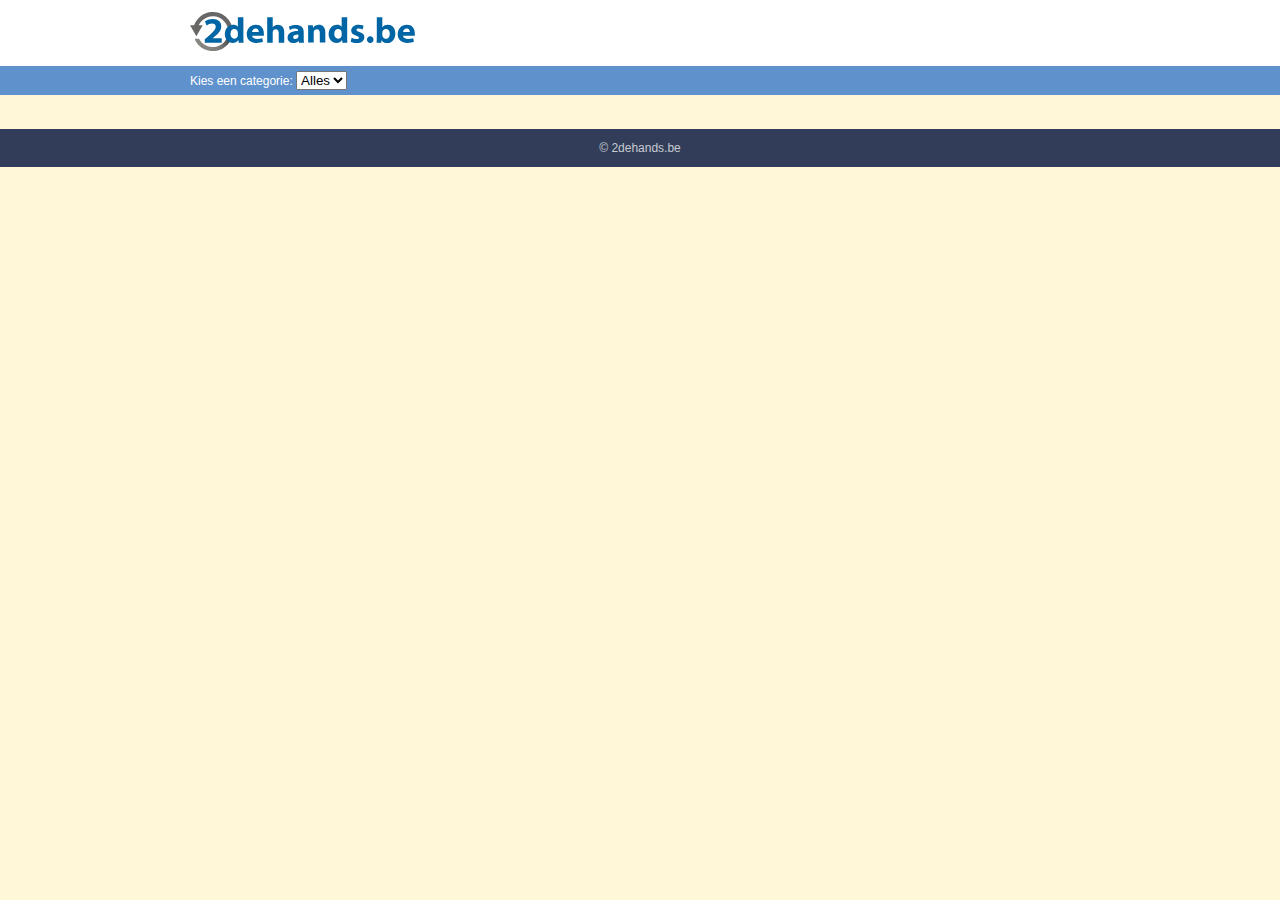
==== 2deHands/index.html @ 6247b251 "Example DOM with Modules" ====
<!DOCTYPE html>
<html>
  <head>
    <title>2deHands</title>
    <meta http-equiv="Content-Type" content="text/html; charset=UTF-8" />
    <link rel="stylesheet" type="text/css" href="./css/2dehands.css" />
  </head>

  <body>
    <header>
      <div id="logo"><img src="images/2dehands-be_logo.svg" alt="logo" /></div>
    </header>
    <aside>
      <div id="zoekpaneel">
        <label for="categorie">Kies een categorie:</label>
        <select name="categorie" id="categorie">
          <option value="">Alles</option>
        </select>
      </div>
    </aside>
    <div id="wrapper">
      <div id="aantalProducten"></div>
      <div id="overzichtProducten"></div>
      <div id="productDetails"></div>
    </div>
    <footer>&copy; 2dehands.be</footer>
    <script src="js/2dehands.js" type="module"></script>
  </body>
</html>
---- 2deHands/css/2dehands.css ----
body {
  font-family: Verdana, Helvetica, Arial, sans-serif;
  font-size: 0.75rem;
  color: #424242;
  margin: 0px;
  padding: 0px;
  background-color: #fff7d8;
}

header {
  background-color: #fff;
}

header ~ aside {
  background-color: #5f92cd;
  color: #fff;
}

footer {
  text-align: center;
  background-color: #323e59;
  padding: 1em;
  clear: both;
  color: #c8cad2;
  overflow: auto;
}

#wrapper,
#zoekpaneel,
#logo {
  width: 900px;
  margin-left: auto;
  margin-right: auto;
  padding: 1em;
}

section {
  margin-right: 170px;
}

#zoekpaneel {
  padding: 5px;
  overflow: auto;
}

#logo img {
  width: 25%;
  height: 25%;
}

#aantalProducten {
  padding: 5px;
}

#overzichtProducten {
  width: 200px;
  float: left;
}

#overzichtProducten div {
  text-align: center;
  border: 1px outset #848583;
  border-radius: 5px;
  margin: 5px;
  cursor: pointer;
  overflow: auto;
}

#overzichtProducten div img {
  float: left;
  margin: 5px;
}

#overzichtProducten div p {
  margin: 3px;
  padding-top: 3px;
}

.wit {
  background-color: white;
}

#productDetails {
  margin: 0px 5px 5px 230px;
  background-color: white;
  padding: 1px 15px 15px 15px;
  display: none;
}

#thumbnails {
  margin: 0px 0px 0px 295px;
  padding: 0px;
}

#thumbnails img {
  padding: 0px 5px 5px 0px;
}

#groteAfbeelding {
  float: left;
  width: 280px;
  margin: 0px 5px 5px 5px;
}

#afbeeldingen {
  overflow: auto;
  padding: 0px;
  margin: 0px;
}

.tekstVet {
  font-weight: 700;
}
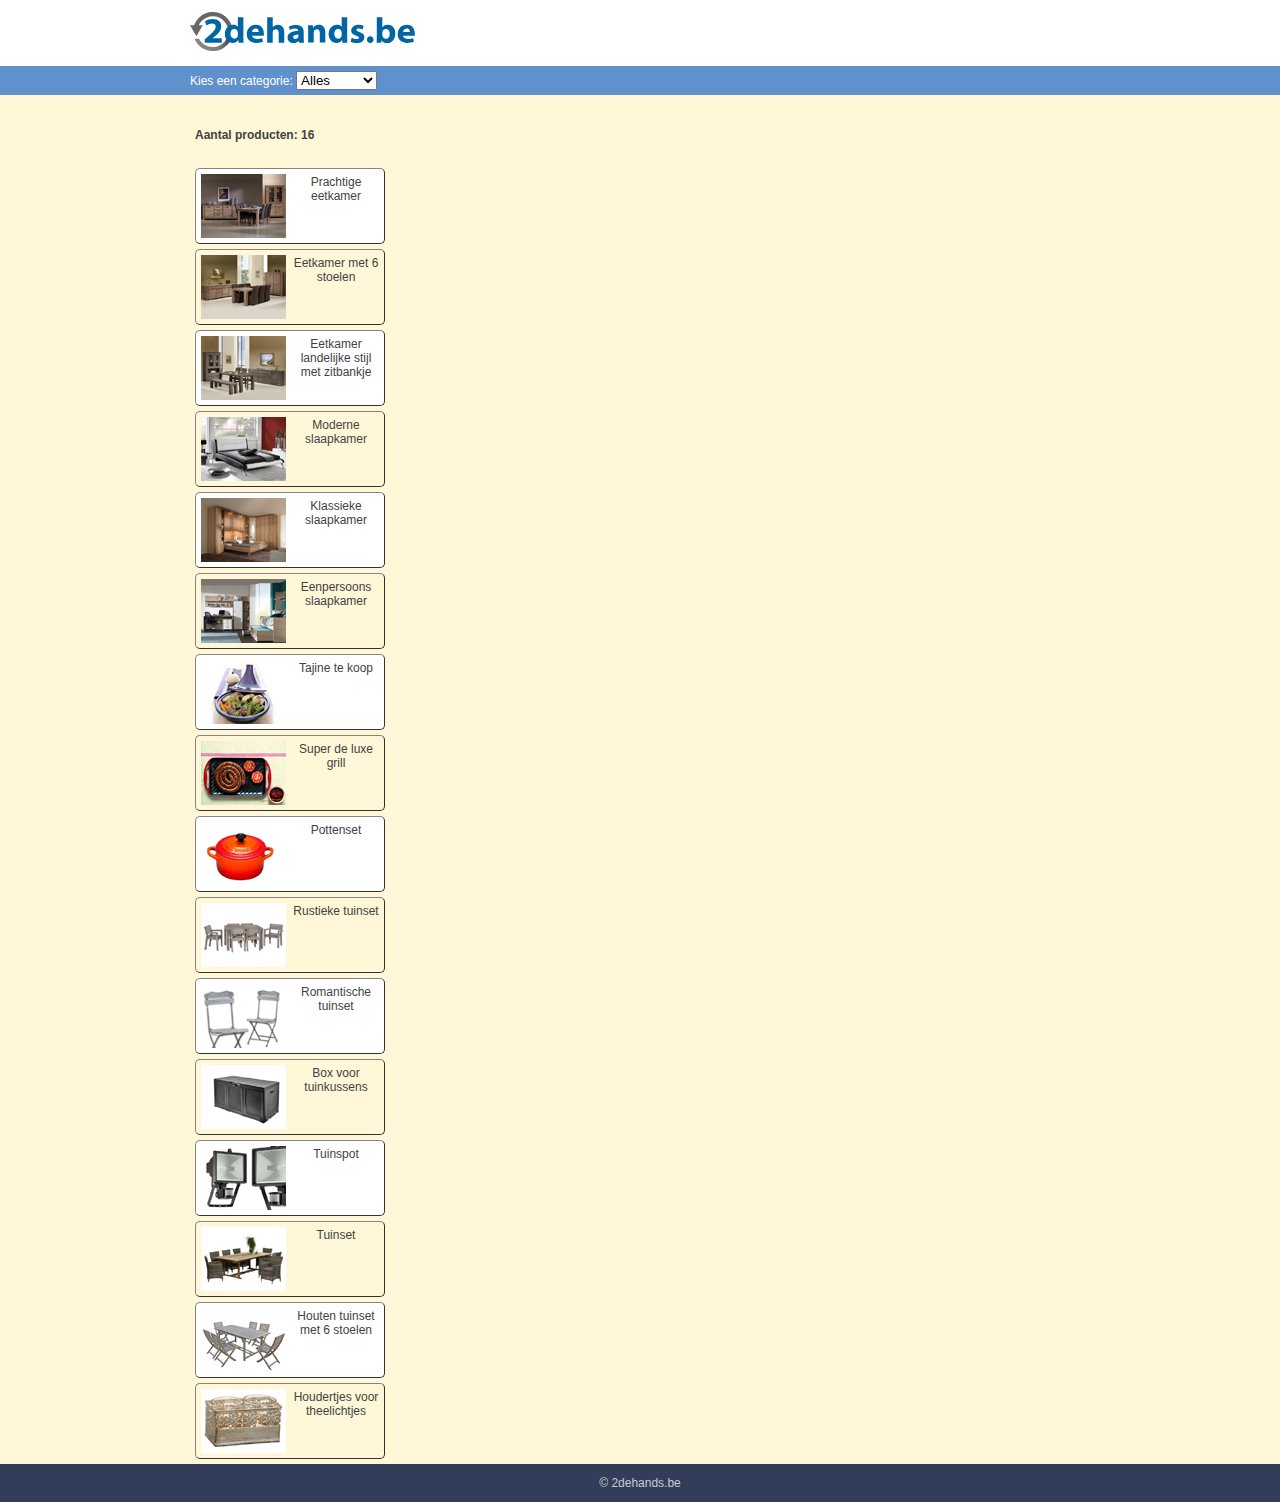
==== commit 5e71e3e9: "method uit repo verwijderd." ====
--- a/2deHands/index.html
+++ b/2deHands/index.html
@@ -24,6 +24,6 @@
       <div id="productDetails"></div>
     </div>
     <footer>&copy; 2dehands.be</footer>
-    <script src="js/2dehands.js" type="module"></script>
+    <script src="js/completed/2dehands.js" type="module"></script>
   </body>
 </html>
